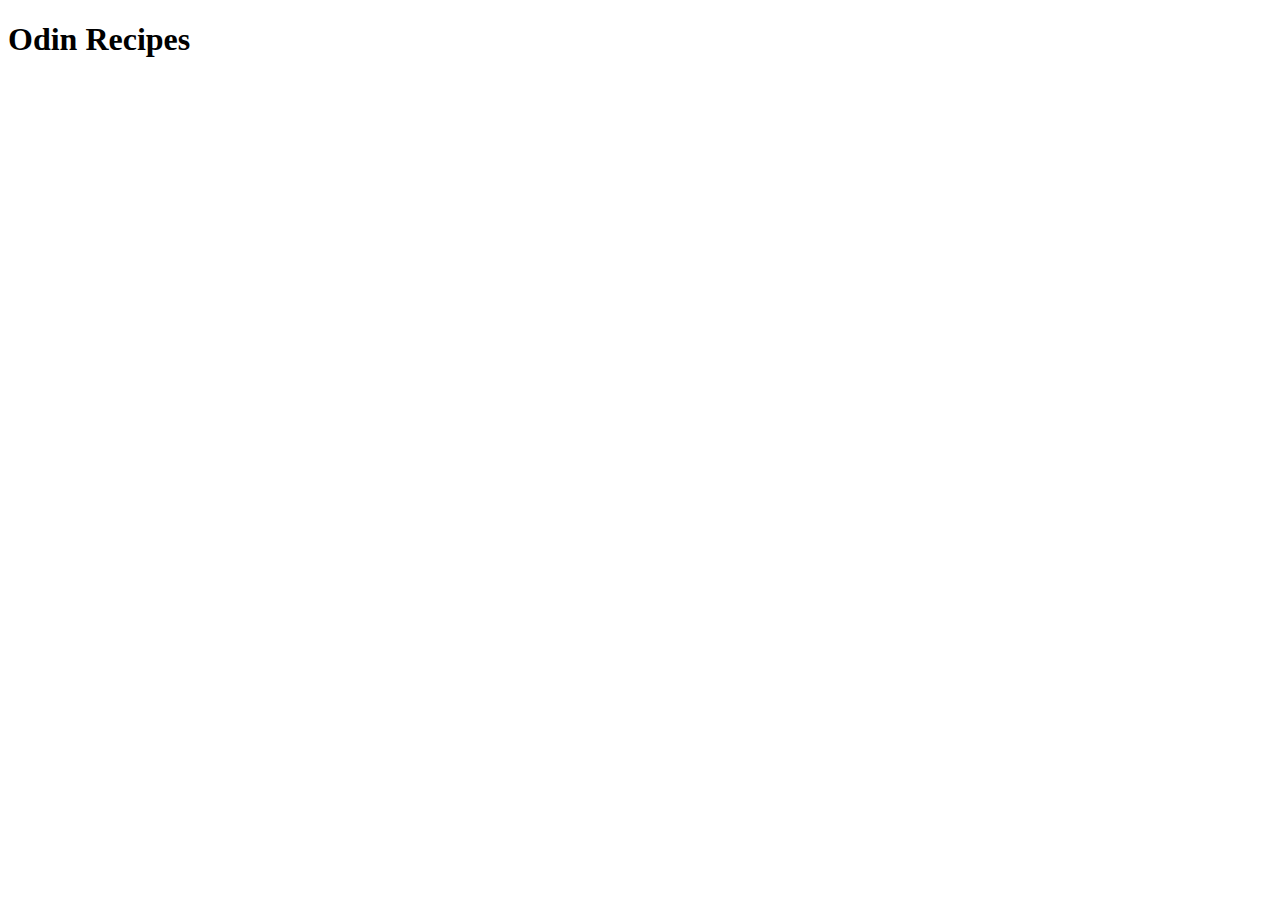
==== index.html @ 1188b3f5 "Add boilerplate code and title to index.html" ====
<!DOCTYPE html>


<html lang ="en">

    <head>
    
        <meta charset="UTF-8">
        <title>My First Webpage</title>
        
    </head>

    <body>
    
        <h1>Odin Recipes</h1>
        
    </body>
    
</html>
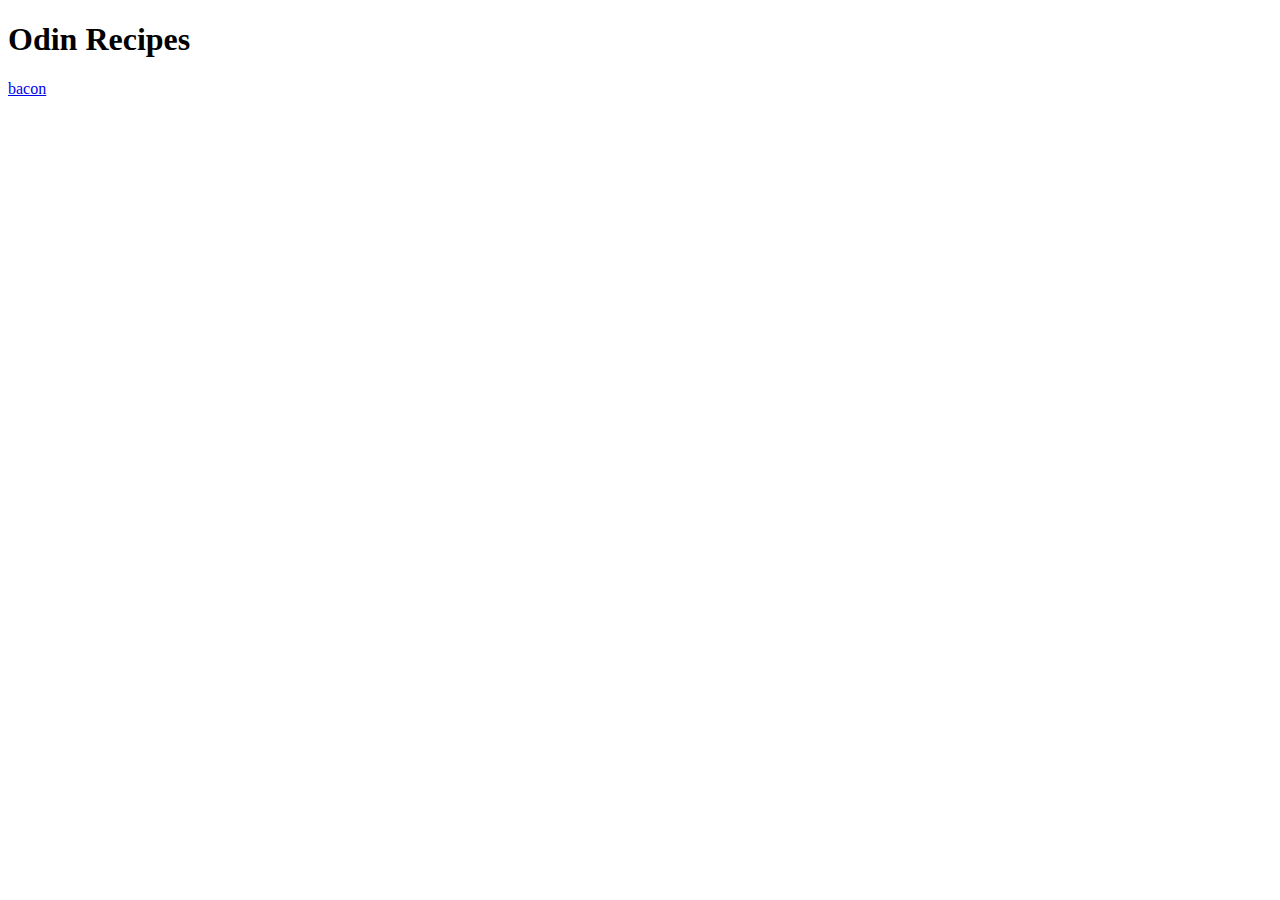
==== commit 334b8a47: "Add bacon page contents" ====
--- a/index.html
+++ b/index.html
@@ -13,6 +13,7 @@
     <body>
     
         <h1>Odin Recipes</h1>
+        <a href="./recipes/bacon.html">bacon</a>
         
     </body>
     
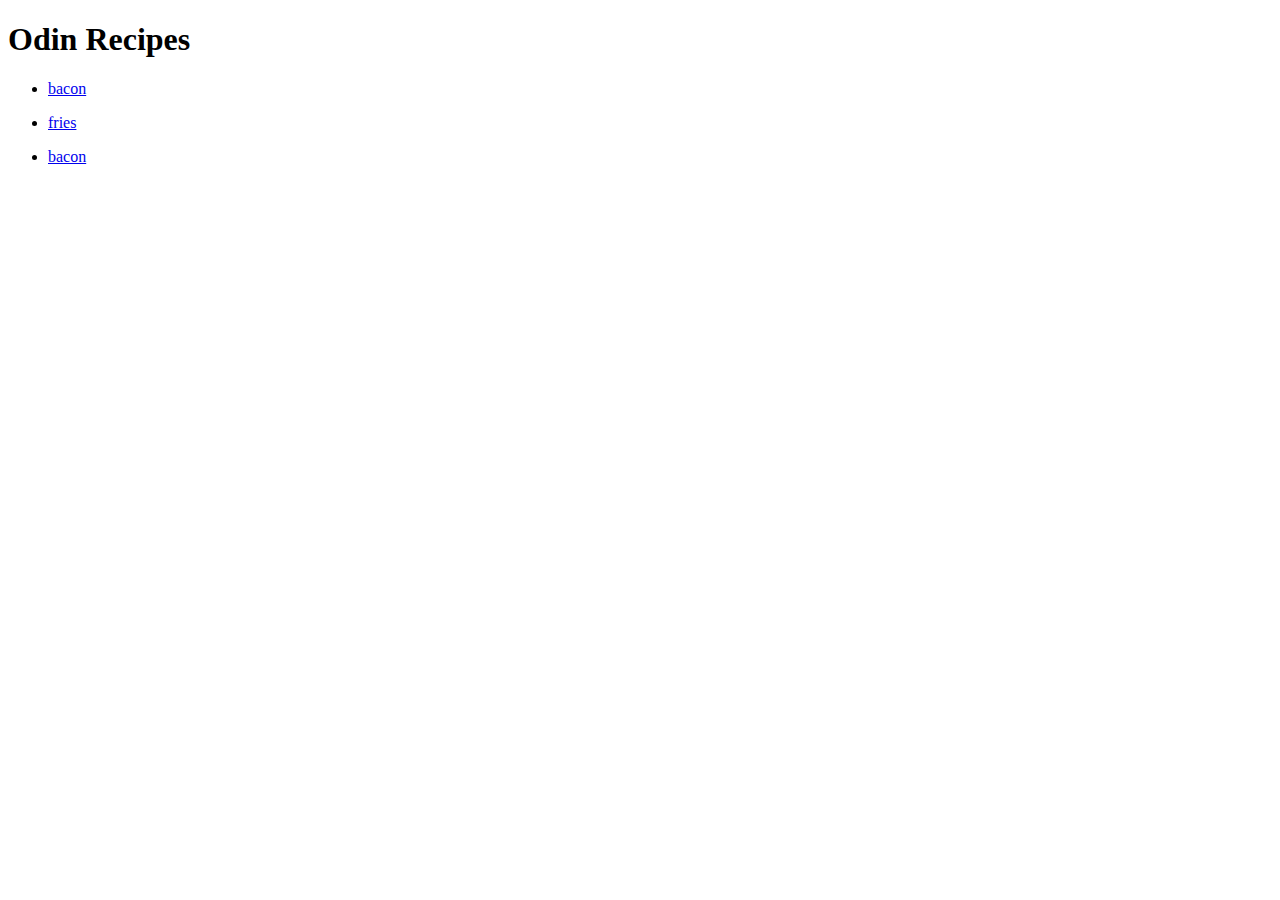
==== commit ea7ba9d5: "Add fries page contents" ====
--- a/index.html
+++ b/index.html
@@ -13,8 +13,17 @@
     <body>
     
         <h1>Odin Recipes</h1>
-        <a href="./recipes/bacon.html">bacon</a>
-        
+
+        <ul>
+
+        <li><a href="./recipes/bacon.html">bacon</a></li>
+        <p></p>
+        <li><a href="./recipes/fries.html">fries</a></li>
+        <p></p>
+        <li><a href="./recipes/bacon.html">bacon</a></li>
+
+        </ul>
+
     </body>
     
 </html>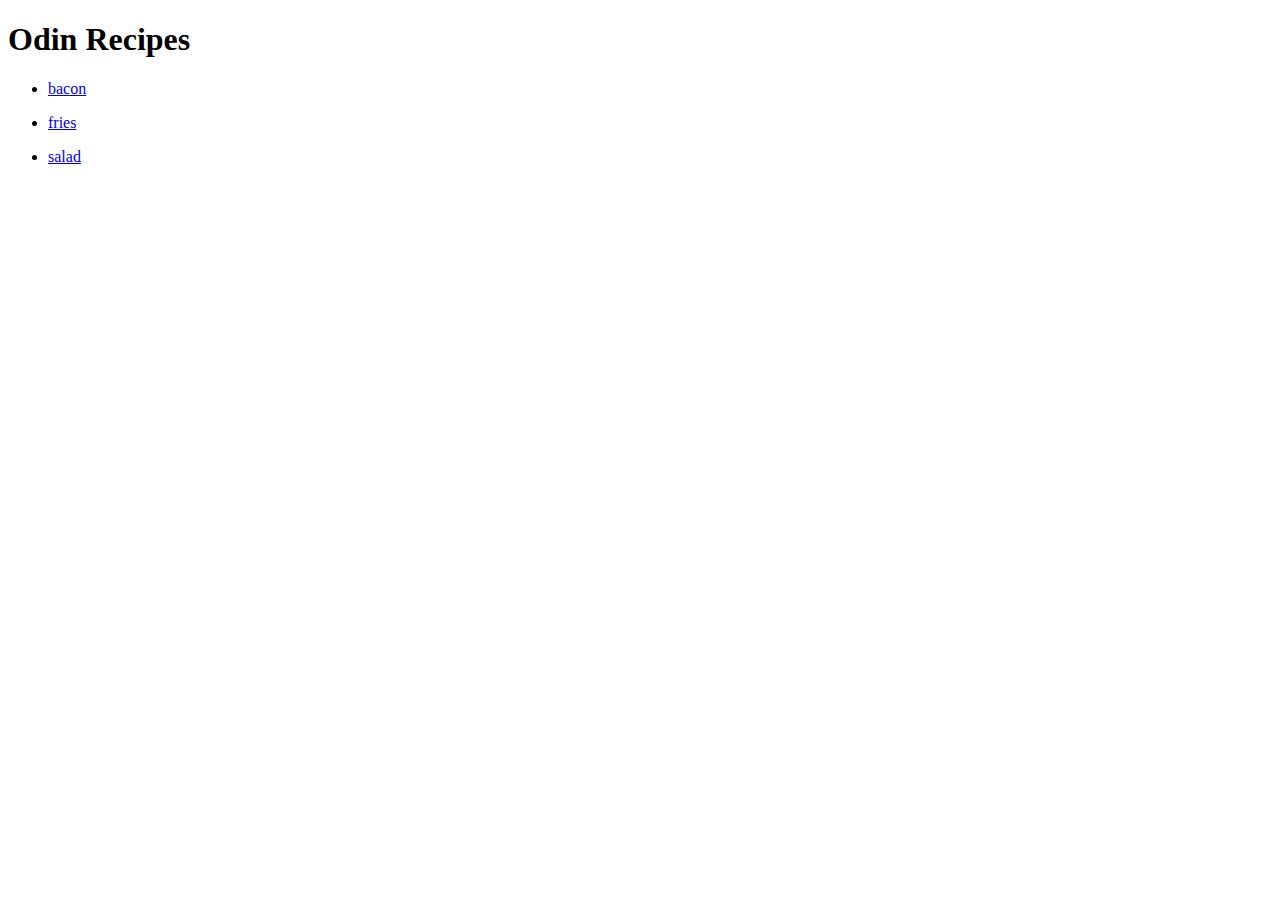
==== commit 105f53d8: "Add Salad Page contents" ====
--- a/index.html
+++ b/index.html
@@ -20,7 +20,7 @@
         <p></p>
         <li><a href="./recipes/fries.html">fries</a></li>
         <p></p>
-        <li><a href="./recipes/bacon.html">bacon</a></li>
+        <li><a href="./recipes/salad.html">salad</a></li>
 
         </ul>
 
